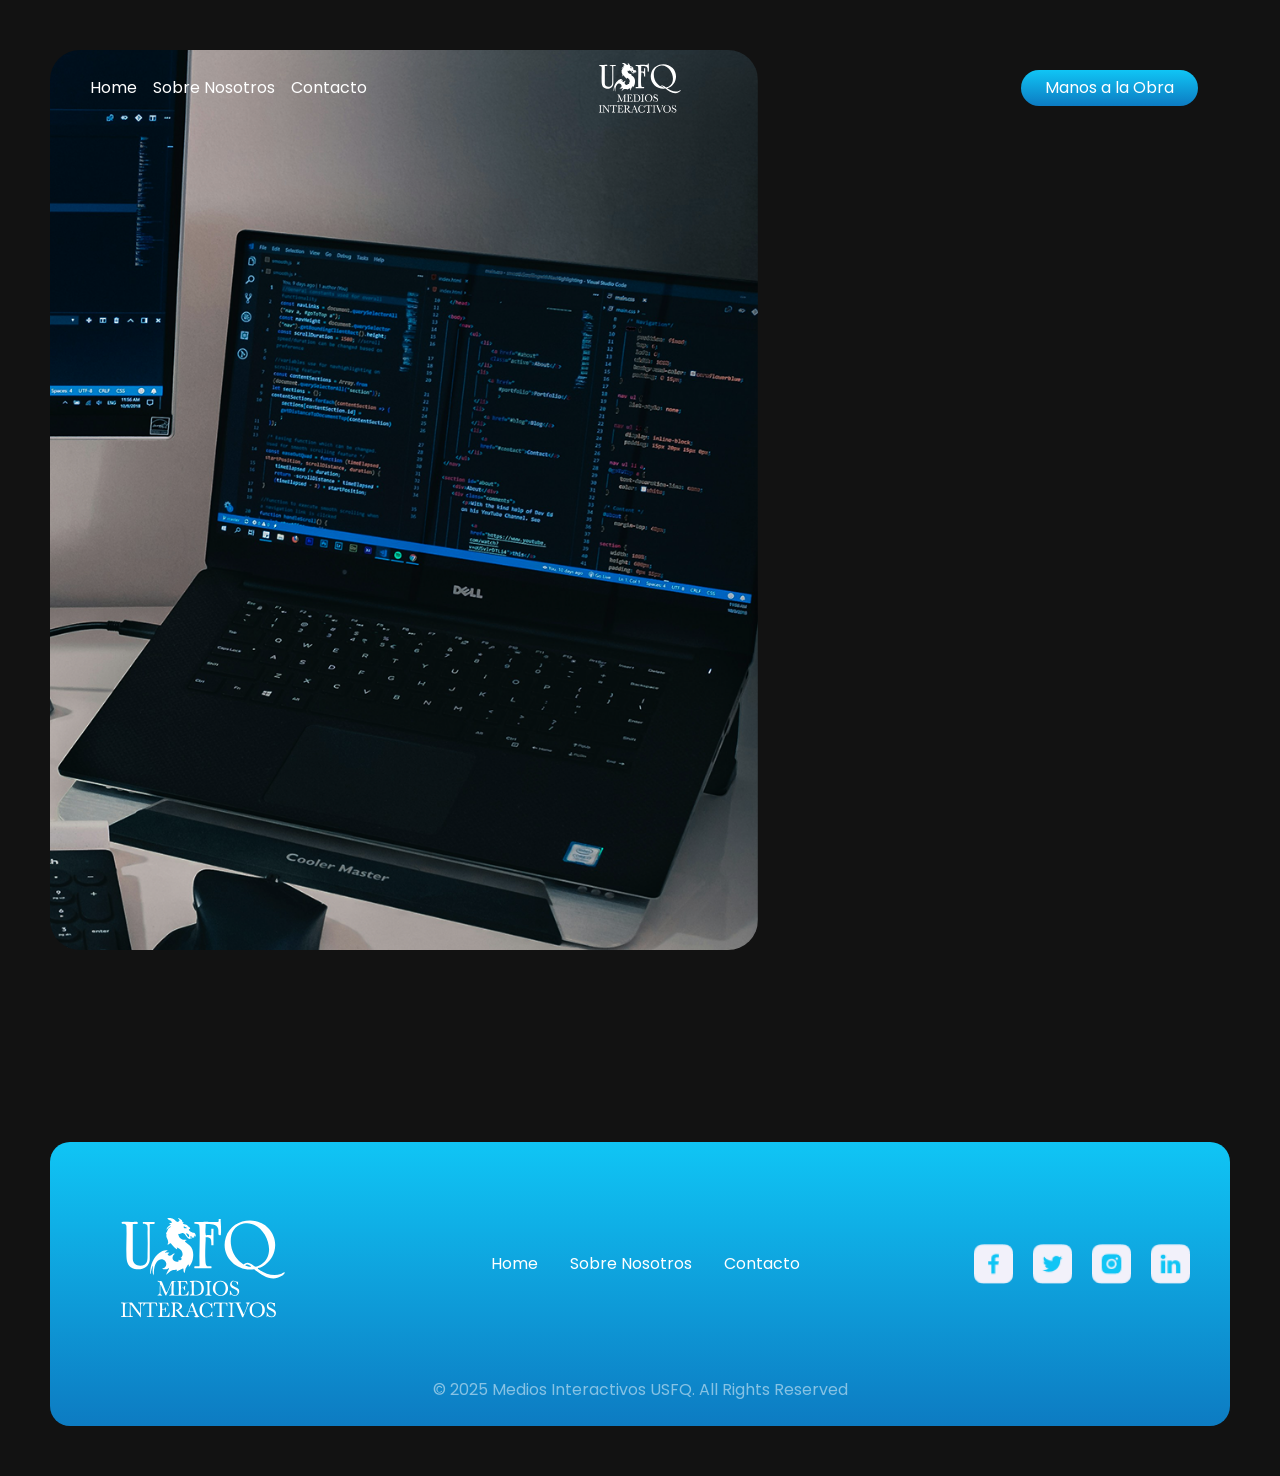
==== BuyerPersona_1/accion.html @ 733eb3bf "Subida del proyecto listo para GitHub Pages" ====
<!DOCTYPE html>
<html lang="es">
<head>
  <meta charset="UTF-8" />
  <meta name="viewport" content="width=device-width, initial-scale=1.0" />
  <title>Medios Interactivos</title>
  <meta name="viewport" content="width=device-width, initial-scale=1" />
  <link href="https://cdn.jsdelivr.net/npm/bootstrap@5.3.0/dist/css/bootstrap.min.css" rel="stylesheet" />
  <link rel="stylesheet" href="style.css">
  <link rel="icon" href="imagenes/Clip path group 1.svg">
  <link rel="stylesheet" href="https://cdnjs.cloudflare.com/ajax/libs/animate.css/4.1.1/animate.min.css"/>
</head>

<body class="text-white borde">

  <!-- SECCIÓN CONTACTO -->
  <section class="position-relative " style="min-height: 100vh; background-color: #121212;">
    <!-- Imagen de fondo alineada a la izquierda -->
    <div class="background-contacto wow animate__animated animate__fadeIn animate__slow"></div>
  <!-- Navbar -->
  <header class="position-absolute top-0 start-0 w-100 wow animate__animated animate__fadeIn animate__slow" style="z-index: 10; ">
    <!-- (tu navbar aquí, sin cambios) -->
<nav class="navbar navbar-expand-md bg-dark navbar-dark">
        <div class="container position-relative">
          <button class="navbar-toggler" type="button" data-bs-toggle="collapse" data-bs-target="#navbarMenu">
            <span class="navbar-toggler-icon"></span>
          </button>
          <div class="collapse navbar-collapse" id="navbarMenu">
            <ul class="navbar-nav">
              <li class="nav-item"><a class="nav-link text-white" href="interes.html">Home</a></li>
              <li class="nav-item"><a class="nav-link text-white" href="decision.html">Sobre Nosotros</a></li>
              <li class="nav-item"><a class="nav-link text-white" href="accion.html">Contacto</a></li>
            </ul>
            <div class="ms-auto">
              <a href="accion.html" class="btn btn-gradient rounded-pill px-4 d-none d-md-inline-block">Manos a la Obra</a>
            </div>
          </div>

          <a class="navbar-brand position-absolute start-50 translate-middle-x" href="#">
            <img src="imagenes/Clip path group.svg" alt="Logo" style="max-height: 50px;" class="img-fluid" />
          </a>
        </div>
      </nav>

  </header>

  

  <!-- Formulario centrado -->
  <div class="container h-100 position-relative wow animate__animated animate__fadeIn animate__delay-0-3s" style="z-index: 5;">
    <div class="row justify-content-end align-items-center min-vh-100">
      <div class="col-12 col-md-6 offset-md-6 px-4 py-5 centrarform">

        <div class="engage-hub-form-embed" id="eh_form_6319723074813952" data-id="6319723074813952"> </div>
<script type="text/javascript" >
var EhAPI = EhAPI || {}; EhAPI.after_load = function(){
EhAPI.set_account('j5hacg2gmiib9tupbtobsent79', 'gmailfvgu');
EhAPI.execute('rules');};(function(d,s,f) {
var sc=document.createElement(s);sc.type='text/javascript';
sc.async=true;sc.src=f;var m=document.getElementsByTagName(s)[0];
m.parentNode.insertBefore(sc,m);
})(document, 'script', '//d2p078bqz5urf7.cloudfront.net/jsapi/ehform.js?v' + new Date().getHours());
</script>

      </div>
    </div>
  </div>
</section>
 
<br> <br> <br> <br> <br> <br> <br> <br>
  <!-- FOOTER -->
  <footer class="py-4 bg-dark text-white-50">
    <div class="container">
      <div class="row align-items-center">
        <div class="col-12 col-md-auto text-center mb-3 mb-md-0 order-1 order-md-1" style="padding: 52px 51px 44px 51px;">
          <img src="imagenes/Clip path group.svg" alt="Imagen Izquierda" style="height: 100px;" />
        </div>
        <div class="col-12 col-md text-center order-2 order-md-2 mb-3 mb-md-0">
          <ul class="nav justify-content-center">
            <li class="nav-item"><a class="nav-link text-white" href="interes.html">Home</a></li>
            <li class="nav-item"><a class="nav-link text-white" href="decision.html">Sobre Nosotros</a></li>
            <li class="nav-item"><a class="nav-link text-white" href="accion.html">Contacto</a></li>
          </ul>
        </div>
        <div
              class="col-12 col-md-auto text-center order-3 order-md-3"
            >
              <a href="https://www.facebook.com/MediosInteractivosUSFQ" target="_blank" style="margin: 0 8px; text-decoration: none;">
                <img src="imagenes/Facebook.png" alt="Facebook" style="height: 40px;" />
              </a>
              <a href="https://x.com/USFQ_Ecuador" target="_blank" style="margin: 0 8px; text-decoration: none;">
                <img src="imagenes/Twitter.png" alt="Twitter" style="height: 40px;" />
              </a>
              <a href="https://www.instagram.com/interactivosusfq/" target="_blank" style="margin: 0 8px; text-decoration: none;">
                <img src="imagenes/Instagram.png" alt="Instagram" style="height: 40px;" />
              </a>
              <a href="https://www.linkedin.com/school/usfq/posts/?feedView=all" target="_blank" style="margin: 0 8px; text-decoration: none;">
                <img src="imagenes/LinkedIn.png" alt="LinkedIn" style="height: 40px;" />
              </a>
              
            </div>
          </div>
      </div>
      <div class="row mt-3">
        <div class="col text-center">
          <p class="mb-0">© 2025 Medios Interactivos USFQ. All Rights Reserved</p>
        </div>
      </div>
    </div>
  </footer>

  <!-- Bootstrap JS -->
  <script src="https://cdn.jsdelivr.net/npm/bootstrap@5.3.0/dist/js/bootstrap.bundle.min.js"></script>
  <script src="https://cdnjs.cloudflare.com/ajax/libs/wow/1.1.2/wow.min.js"></script>

<script>
  new WOW({
    boxClass:     'wow',      // clase que activa wow.js
    animateClass: 'animate__animated',
    offset:       0,
    mobile:       true,
    live:         true,
    resetAnimation: true      // 🔁 habilita repetir animación
  }).init();
</script>
<script>
  document.querySelectorAll('.wow').forEach((el) => {
    el.addEventListener('animationend', () => {
      el.classList.remove('animate__animated', 'animate__fadeIn');
      void el.offsetWidth; // Forzar reflow
      el.classList.add('animate__animated', 'animate__fadeIn');
    });
  });
</script>
</body>
</html>
---- BuyerPersona_1/style.css ----
/* ===============================
   Importación de fuentes
=============================== */
@import url('https://fonts.googleapis.com/css2?family=Lato:ital,wght@0,100;0,300;0,400;0,700;0,900;1,100;1,300;1,400;1,700;1,900&family=Poppins:ital,wght@0,100;0,200;0,300;0,400;0,500;0,600;0,700;0,800;0,900;1,100;1,200;1,300;1,400;1,500;1,600;1,700;1,800;1,900&display=swap');
@import url('https://fonts.googleapis.com/css2?family=DM+Sans:ital,opsz,wght@0,9..40,700;1,9..40,700&display=swap');

/* ===============================
   Globales y Tipografía
=============================== */
body {
  font-family: "Poppins", sans-serif;
  background-color: #121212;
  padding: 50px;
}

h1, h2, .display-1 {
  font-family: "DM Sans", sans-serif;
  font-weight: 700;
}

.dm-sans {
  font-family: "DM Sans", sans-serif;
  font-optical-sizing: auto;
  font-weight: 700;
  font-style: normal;
}

.dm-sans400{
    font-family: "DM Sans", sans-serif;
    font-optical-sizing: auto;
    font-weight: 50; 
    font-style:normal;
    font-size: 18px;
}

.animate__delay-0-2s {
  animation-delay: 0.2s;
}

.animate__delay-0-3s {
  animation-delay: 0.3s;
}

.animate__delay-0-4s {
  animation-delay: 0.4s;
}

.animate__delay-0-5s {
  animation-delay: 0.5s;
}

.animate__delay-0-7s {
  animation-delay: 0.7s;
}

.animate__delay-0-8s {
  animation-delay: 0.8s;
}
/* ===============================
   Utilidades varias
=============================== */
.fondo {
  background-image: url(imagenes/Diseño\ sin\ título\ \(2\)\ 1.png);
}

.borde {
  border: 20px;
}

/* ===============================
   Footer
=============================== */
footer {
  background: linear-gradient(180deg, rgb(16, 197, 245) 0%, rgb(9.34, 49.44, 143) 200%) !important;
  border-radius: 20px;
}


.grid {
  column-count: 4;
  column-gap: 10px;
}

.grid img {
  display: block;
  width: 100%;
  margin-bottom: 10px;
}

.grid-item {
  position: relative;
}

.overlay-text {
  position: absolute;
  top: 0;
  left: 0;
  width: 100%;
  height: 100%;
  background-color: rgba(0, 0, 0, 0.6);
  color: #fff;
  display: flex;
  align-items: center;
  justify-content: center;
  text-align: center;
  opacity: 0;
  transition: opacity 0.3s ease;
}

.grid-item:hover .overlay-text {
  opacity: 1;
}
@media (max-width: 767.98px) {
  .trabajos-section .d-grid {
    grid-template-columns: 1fr !important;
  }
}

@media (max-width: 767.98px) {
  .grid {
    column-count: 2;
  }
}

@media (min-width: 768px) and (max-width: 991.98px) {
  .grid {
    column-count: 3;
  }
}

@media (min-width: 992px) {
  .grid {
    column-count: 4;
  }
}
/* ===============================
   Botón con degradado
=============================== */
.btn-gradient {
  background: linear-gradient(180deg, rgb(16, 197, 245) 0%, rgb(9, 49, 143) 200%);
  border: none;
  color: #fff;
  transition: opacity 0.3s;
}

.btn-gradient:hover {
  opacity: 0.9;
}

/* ===============================
   Formularios
=============================== */
.form-control-dark {
  background-color: rgba(30, 30, 30, 1);
  color: #fff;
  border: 1px solid rgba(30, 30, 30, 1);
  border-radius: 25px;
}

.form-control-dark:focus {
  background-color: rgba(30, 30, 30, 1);
  color: #fff;
  border: 1px solid rgba(30, 30, 30, 1);
  box-shadow: none;
}

.form-control-dark::placeholder {
  color: #6d6363;
  opacity: 1;
}

/* ===============================
   Navbar
=============================== */
.navbar-dark {
  background-color: transparent !important;
}

.navbar-nav .nav-link {
  padding: 18px;
}

.navbar-toggler {
    z-index: 1050; /* Un valor alto para que esté sobre otros elementos */
  }
/* Establece altura mínima en móviles */
@media (max-width: 767.98px) {
  .navbar .container {
    min-height: 70px;
  }
}

/* ===============================
   Tipografía especial para títulos (final-section, trabajos, etc.)
=============================== */
.titulos {
  background: linear-gradient(180deg, #10c5f5, #09318f);
  background-clip: text;
  color: transparent;
  font-size: 64px;
}

@media (max-width: 767.98px) {
  .titulos {
    font-size: 32px;
  }
}

/* ===============================
   Texto con degradado (fade)
=============================== */
.fade {
  background: var(--Gradient, linear-gradient(180deg, #10c5f5 -20.14%, #09318f 242.87%));
  background-clip: text;
  -webkit-background-clip: text;
}

/* ===============================
   Cards
=============================== */
.card {
  background-color: black;
  border-radius: 20px;
}

/* ===============================
   Sección Trabajos (Grid Pinterest)
=============================== */
@media (max-width: 767.98px) {
  .trabajos-section .d-grid {
    grid-template-columns: 1fr !important;
  }

  .d-grid {
    grid-template-columns: 1fr; /* Cambia a una sola columna */
    gap: 16px; /* Mantén el espacio entre los elementos */
    justify-items: center; /* Centra los elementos horizontalmente */
}

.grid-item img {
    max-width: 100%; /* Asegúrate de que las imágenes no excedan el ancho del contenedor */
    height: auto; /* Mantén la proporción de las imágenes */
}
}

/* ===============================
   Sección Final
=============================== */
.final-text {
  font-size: 36px;
}

@media (max-width: 767.98px) {
  .final-text {
    font-size: 22px;
  }
}

/* ===============================
   Word Container para Headings
=============================== */
.word-container {
  white-space: nowrap;
}

.word {
  display: inline-block;
  margin-right: 0.5rem;
  font-weight: 1200;
}

@media (max-width: 767.98px) {
  .word-container {
    white-space: normal;
  }
  .word {
    display: block;
    margin-right: 0;
  }
}

/* ===============================
   Sección Accordion / FAQ
=============================== */
.accordion-button {
  background-color: transparent !important;
  color: #ffffff !important;
  border: none !important;
  box-shadow: none !important;
  font-weight: 600;
  display: flex;
  align-items: center;
  justify-content: flex-start;
  padding: 1rem 1.25rem;
}

.accordion-button::after {
  filter: invert(0) sepia(1) saturate(10) hue-rotate(180deg);
  color: #10C5F5;
}

.accordion-item {
  background-color: transparent;
  border: none;
  margin-bottom: 4rem;
}

.accordion-button:not(.collapsed) {
  border: 1px solid #10C5F5 !important;
  border-bottom: none !important;
  border-radius: 6px 6px 0 0 !important;
  background-color: transparent !important;
  box-shadow: none !important;
}

.accordion-collapse.show {
  border: 1px solid #10C5F5 !important;
  border-top: none !important;
  border-radius: 0 0 6px 6px !important;
  background-color: transparent !important;
  box-shadow: none !important;
}

.accordion-body {
  color: #cfcfcf;
  line-height: 1.6;
  background-color: transparent;
}

/* ===============================
   Media Queries Globales
=============================== */

/* Ajustes para pantallas móviles y medianas */
@media (max-width: 767.98px) {
  .hero-content {
    padding-left: 0;
    margin-right: 70px;
    
  }
  
  .titulos {
    font-size: 32px;
  }
  
  .final-text {
    font-size: 22px;
  }
  
  .hero-content h1 {
    font-size: 40px !important; /* Ajusta según prefieras */
  }
  
  .hero-content p {
    font-size: 16px !important; /* Ajusta el tamaño del párrafo */
  }
}

@media (min-width: 768px) and (max-width: 991.98px) {
  .grid {
    column-count: 3;
  }
}

@media (min-width: 992px) {
  .grid {
    column-count: 4;
  }

}

.btn-responsive {
    padding: 0.5rem 1rem;
    font-size: 14px;
  }
  
  /* En pantallas medianas y superiores, aumentamos el tamaño de los botones */
  @media (min-width: 768px) {
    .btn-responsive {
      padding: 0.75rem 1.5rem;
      font-size: 16px;
      justify-content: center;
    }
  }

  .btn-responsive {
    font-size: 16px !important;
    padding: 0.75rem 1.5rem !important;
  }
  
  
  @media (max-width: 767.98px) {
    .contacto-section .position-absolute.start-0.h-100 {
      width: 100% !important;
      height: 300px;
      background-size: cover !important;
      border-radius: 20px !important;
    }
  
    .contact-form-wrapper {
      padding: 1.5rem;
      max-width: 100%;
      margin: 0 1rem;
    }
  
    .form-control-dark {
      font-size: 14px;
      padding: 0.75rem 1rem;
    }
  
    .form-control-dark::placeholder {
      font-size: 14px;
    }
  }
  
  .imagen-contacto {
    background: url('imagenes/Contact.png') center/cover no-repeat;
    z-index: 1;
  }
  
  /* RESPONSIVE */
  @media (max-width: 767.98px) {
    .contacto-responsive .imagen-contacto {
      background-size: cover;
      background-position: center;
      border-radius: 0;
    }
  
    .contacto-responsive .col-12 {
      padding: 2rem 1rem;
    }
  
    .contacto-responsive form .form-control {
      font-size: 14px;
    }
  
    .contacto-responsive h2 {
      font-size: 28px;
    }
  }
  
  .background-contacto {
    position: absolute;
    top: 0;
    left: 0;
    height: 100%;
    width: 60%;
    background: url('imagenes/Contact.png') center/cover no-repeat;
    border-radius: 30px;
    z-index: 1;
  }
  .centrarform {
    position: relative;
    left: -110px;
    top: 50px;
  }
  
  /* Responsive: en pantallas pequeñas, imagen ocupa todo el ancho */
  @media (max-width: 767.98px) {
    .background-contacto {
      width: 100%;
      height: 100%;
      border-radius: 30px;
    }
    .centrarform{
      left: 0;
      top: 50px;
      padding: 1.5rem 1rem; /* ajusta el padding para móvil */
    }
  }

  .parent {
    display: grid;
    grid-template-columns: repeat(7, 1fr);
    grid-template-rows: repeat(6, 1fr);
    gap: 20px;
  } 

.parent div {
  position: relative;
  overflow: hidden;
  border-radius: 20px;
}

.parent img {
  width: 100%;
  height: 100%;
  object-fit: cover;
  display: block;
  border-radius: 20px;
  transition: transform 0.4s ease;
}

.overlay {
  position: absolute;
  top: 0;
  left: 0;
  width: 100%;
  height: 100%;
  background-color: rgba(0, 0, 0, 0.6);
  color: #fff;
  display: flex;
  align-items: center;
  justify-content: center;
  text-align: center;
  opacity: 0;
  transition: opacity 0.3s ease;
  border-radius: 20px;
}

.parent div:hover .overlay {
  opacity: 1;
}

.parent div:hover .overlay {
  opacity: 1;
}



.div1 {
  grid-column: span 2 / span 2;
  grid-row: span 2 / span 2;
}

.div2 {
  grid-row: span 2 / span 2;
  grid-column-start: 3;
}

.div3 {
  grid-column: span 3 / span 3;
  grid-row: span 2 / span 2;
  grid-column-start: 3;
  grid-row-start: 3;
}

.div4 {
  grid-column: span 2 / span 2;
  grid-row: span 3 / span 3;
  grid-column-start: 6;
  grid-row-start: 1;
}

.div5 {
  grid-column: span 3 / span 3;
  grid-row: span 2 / span 2;
  grid-column-start: 1;
  grid-row-start: 5;
}

.div6 {
  grid-column: span 2 / span 2;
  grid-row: span 3 / span 3;
  grid-column-start: 6;
  grid-row-start: 4;
}

.div7 {
  grid-column: span 2 / span 2;
  grid-row: span 2 / span 2;
  grid-column-start: 4;
  grid-row-start: 5;
}

.div8 {
  grid-column: span 2 / span 2;
  grid-row: span 2 / span 2;
  grid-column-start: 1;
  grid-row-start: 3;
}

.div9 {
  grid-column: span 2 / span 2;
  grid-row: span 2 / span 2;
  grid-column-start: 4;
  grid-row-start: 1;
}

.parent img {
  width: 100%;
  height: 100%;
  object-fit: cover;
  border-radius: 20px;
}

/* Media Queries for Responsive Design */
@media (max-width: 1200px) {
  .parent {
    grid-template-columns: repeat(4, 1fr);
    grid-template-rows: repeat(9, 1fr);
  }

  .div1, .div2, .div3, .div4, .div5, .div6, .div7, .div8, .div9 {
    grid-column: span 2 / span 2;
    grid-row: span 2 / span 2;
  }
}

@media (max-width: 768px) {
  .parent {
    grid-template-columns: repeat(2, 1fr);
    grid-template-rows: repeat(9, 1fr);
  }

  .div1, .div2, .div3, .div4, .div5, .div6, .div7, .div8, .div9 {
    grid-column: span 2 / span 2;
    grid-row: span 2 / span 2;
  }
}

@media (max-width: 480px) {
  .parent {
    grid-template-columns: 1fr;
    grid-template-rows: repeat(9, 1fr);
  }

  .div1, .div2, .div3, .div4, .div5, .div6, .div7, .div8, .div9 {
    grid-column: span 1 / span 1;
    grid-row: span 1 / span 1;
  }
}

.overlay-image {
  position: absolute;
  left: 50%;
  top: 60%;
  transform: translate(-50%, -50%);
  width: 100%;
  height: auto;
  object-fit: cover;
}

@media (max-width: 767.98px) {
  .overlay-image {
    transform: translate(-50%, -50%);
    width: 450px;
    height: 90%;
    object-fit: cover;
    top: 55%;
    border-radius: 20px;
  }
}

.evento-carousel-wrapper {
  overflow: hidden;
  position: relative;
  width: 100%;
  padding: 0 0 30px 0; /* top right bottom left */
}

.evento-carousel-track {
  display: flex;
  gap: 80px;
  animation: eventoScroll 40s linear infinite;
  width: max-content;
}

@keyframes eventoScroll {
  0% {
    transform: translateX(0%);
  }
  100% {
    transform: translateX(-50%);
  }
}

.evento-img {
  height: 150px;
  flex-shrink: 0;
  border-radius: 20px;
  transition: transform 0.3s ease;
}

.evento-img:hover {
  transform: scale(1.05);
}
/* Responsive */
@media (max-width: 768px) {
  .evento-img {
    height: 150px;
  }
}

.animate__fadeInCustom {
  --animate-duration: 2.5s;
  --animate-delay: 1s;
}

.btn-ancho {
  padding: 28px 56px !important;
  font-size: 20px;
  font-weight: 600;
  border-radius: 50px;
}

.mt{
  margin-top: -100px !important;
}
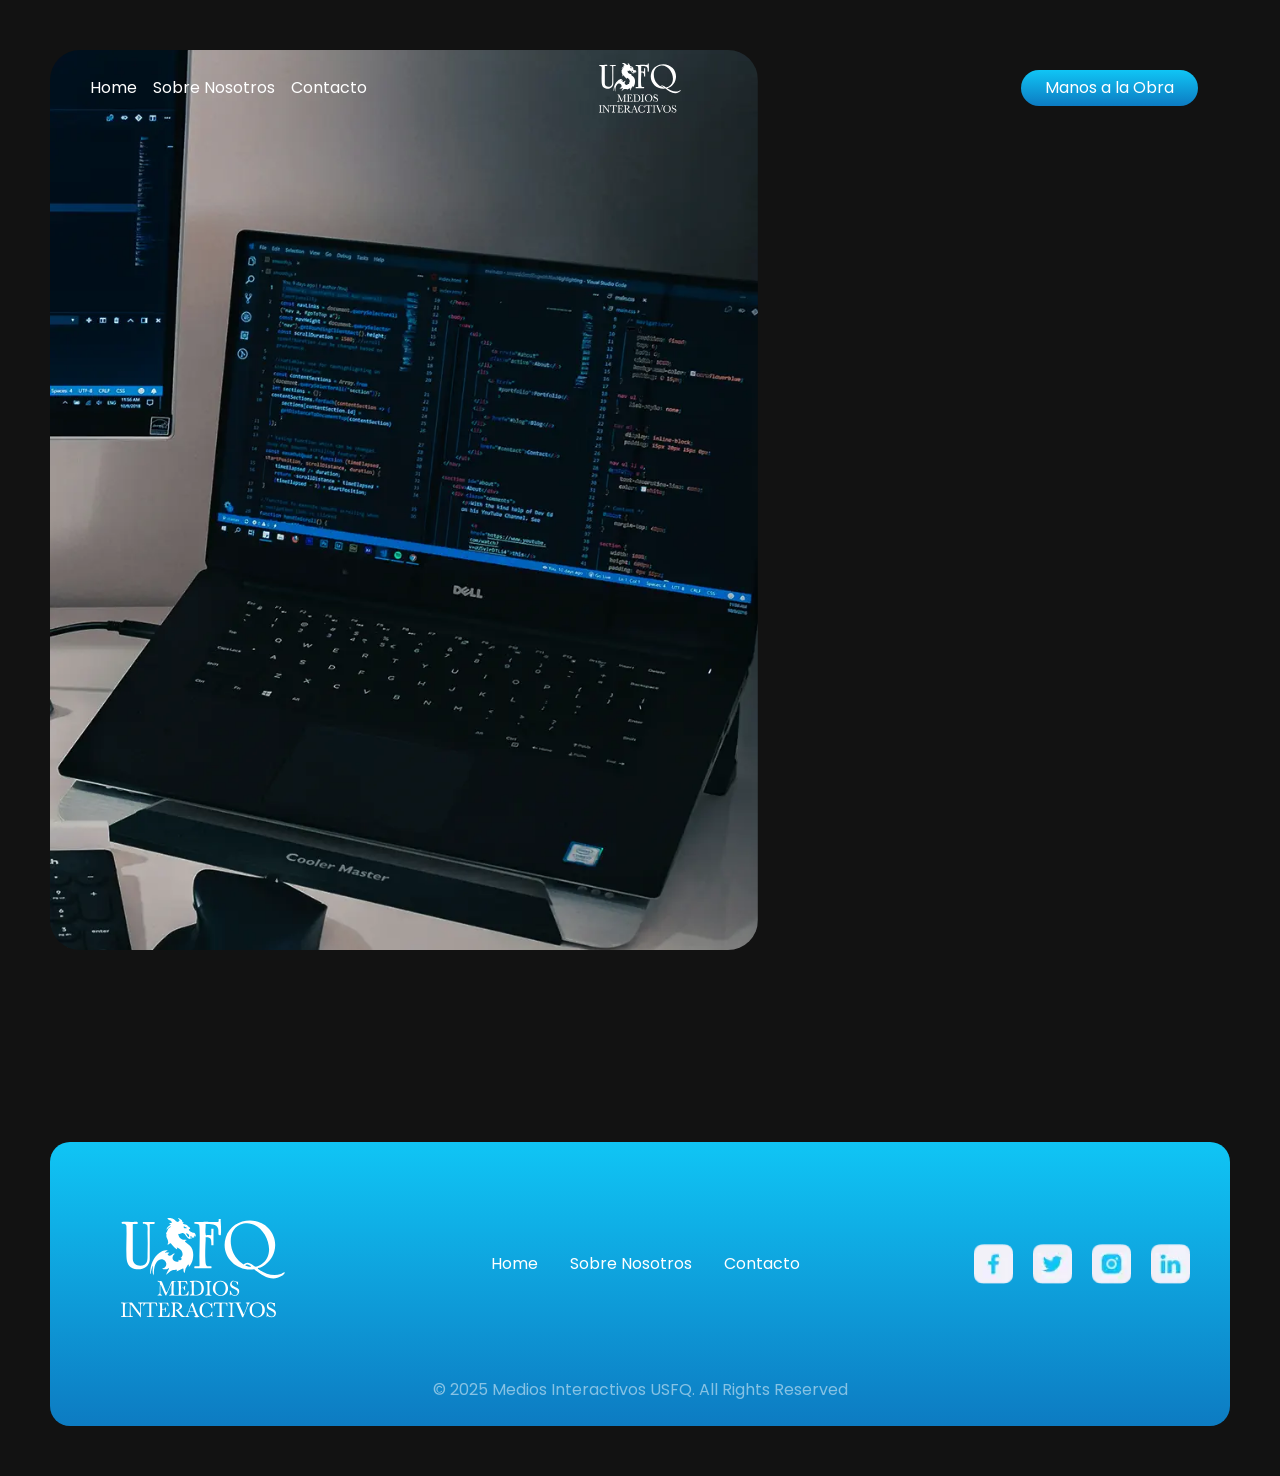
==== commit a395e390: "Optimización de todo el proyecto con SEO" ====
--- a/BuyerPersona_1/accion.html
+++ b/BuyerPersona_1/accion.html
@@ -1,14 +1,30 @@
 <!DOCTYPE html>
 <html lang="es">
 <head>
+  <!-- Google tag (gtag.js) -->
+  <script async src="https://www.googletagmanager.com/gtag/js?id=G-LGJJ7N65V6"></script>
+  <script>
+    window.dataLayer = window.dataLayer || [];
+    function gtag(){dataLayer.push(arguments);}
+    gtag('js', new Date());
+
+    gtag('config', 'G-LGJJ7N65V6');
+  </script>
   <meta charset="UTF-8" />
   <meta name="viewport" content="width=device-width, initial-scale=1.0" />
   <title>Medios Interactivos</title>
   <meta name="viewport" content="width=device-width, initial-scale=1" />
+  <meta name="description" content="Contáctate con nosotros para más información sobre la carrera de Medios Interactivos." />
+  <link rel="preload" as="image" href="imagenes/Contact.webp" />
+
   <link href="https://cdn.jsdelivr.net/npm/bootstrap@5.3.0/dist/css/bootstrap.min.css" rel="stylesheet" />
   <link rel="stylesheet" href="style.css">
   <link rel="icon" href="imagenes/Clip path group 1.svg">
   <link rel="stylesheet" href="https://cdnjs.cloudflare.com/ajax/libs/animate.css/4.1.1/animate.min.css"/>
+  <link rel="preconnect" href="https://fonts.googleapis.com">
+  <link rel="preconnect" href="https://fonts.gstatic.com" crossorigin>
+  <link rel="preconnect" href="https://cdnjs.cloudflare.com">
+  <link rel="preconnect" href="https://cdn.jsdelivr.net">
 </head>
 
 <body class="text-white borde">
@@ -22,7 +38,7 @@
     <!-- (tu navbar aquí, sin cambios) -->
 <nav class="navbar navbar-expand-md bg-dark navbar-dark">
         <div class="container position-relative">
-          <button class="navbar-toggler" type="button" data-bs-toggle="collapse" data-bs-target="#navbarMenu">
+          <button class="navbar-toggler" type="button" data-bs-toggle="collapse" data-bs-target="#navbarMenu" aria-label="Abrir menú de navegación">
             <span class="navbar-toggler-icon"></span>
           </button>
           <div class="collapse navbar-collapse" id="navbarMenu">
@@ -36,7 +52,7 @@
             </div>
           </div>
 
-          <a class="navbar-brand position-absolute start-50 translate-middle-x" href="#">
+          <a class="navbar-brand position-absolute start-50 translate-middle-x" href="../index.html">
             <img src="imagenes/Clip path group.svg" alt="Logo" style="max-height: 50px;" class="img-fluid" />
           </a>
         </div>
@@ -46,28 +62,44 @@
 
   
 
+  <main>
   <!-- Formulario centrado -->
-  <div class="container h-100 position-relative wow animate__animated animate__fadeIn animate__delay-0-3s" style="z-index: 5;">
-    <div class="row justify-content-end align-items-center min-vh-100">
-      <div class="col-12 col-md-6 offset-md-6 px-4 py-5 centrarform">
+    <div class="container h-100 position-relative wow animate__animated animate__fadeIn animate__delay-0-3s" style="z-index: 5;">
+      <div class="row justify-content-end align-items-center min-vh-100">
+        <div class="col-12 col-md-6 offset-md-6 px-4 py-5 centrarform">
 
-        <div class="engage-hub-form-embed" id="eh_form_6319723074813952" data-id="6319723074813952"> </div>
-<script type="text/javascript" >
-var EhAPI = EhAPI || {}; EhAPI.after_load = function(){
-EhAPI.set_account('j5hacg2gmiib9tupbtobsent79', 'gmailfvgu');
-EhAPI.execute('rules');};(function(d,s,f) {
-var sc=document.createElement(s);sc.type='text/javascript';
-sc.async=true;sc.src=f;var m=document.getElementsByTagName(s)[0];
-m.parentNode.insertBefore(sc,m);
-})(document, 'script', '//d2p078bqz5urf7.cloudfront.net/jsapi/ehform.js?v' + new Date().getHours());
-</script>
+          <div class="engage-hub-form-embed" id="eh_form_6319723074813952" data-id="6319723074813952"> </div>
+          <script type="text/javascript" >
+          var EhAPI = EhAPI || {}; EhAPI.after_load = function(){
+          EhAPI.set_account('j5hacg2gmiib9tupbtobsent79', 'gmailfvgu');
+          EhAPI.execute('rules');};(function(d,s,f) {
+          var sc=document.createElement(s);sc.type='text/javascript';
+          sc.async=true;sc.src=f;var m=document.getElementsByTagName(s)[0];
+          m.parentNode.insertBefore(sc,m);
+          })(document, 'script', '//d2p078bqz5urf7.cloudfront.net/jsapi/ehform.js?v' + new Date().getHours());
+          </script>
 
+          <script>
+            // Esperar a que el iframe cargue y agregarle un título
+            window.addEventListener('load', () => {
+              const observer = new MutationObserver(() => {
+                const iframe = document.querySelector('iframe[src*="ehform"]');
+                if (iframe && !iframe.title) {
+                  iframe.title = "Formulario de contacto para Medios Interactivos";
+                  observer.disconnect();
+                }
+              });
+              observer.observe(document.body, { childList: true, subtree: true });
+            });
+          </script>
+
+        </div>
       </div>
     </div>
-  </div>
-</section>
- 
-<br> <br> <br> <br> <br> <br> <br> <br>
+  </section>
+  
+  <br> <br> <br> <br> <br> <br> <br> <br>
+  </main>
   <!-- FOOTER -->
   <footer class="py-4 bg-dark text-white-50">
     <div class="container">
@@ -86,16 +118,16 @@
               class="col-12 col-md-auto text-center order-3 order-md-3"
             >
               <a href="https://www.facebook.com/MediosInteractivosUSFQ" target="_blank" style="margin: 0 8px; text-decoration: none;">
-                <img src="imagenes/Facebook.png" alt="Facebook" style="height: 40px;" />
+                <img src="imagenes/Facebook.webp" alt="Facebook" style="height: 40px;" />
               </a>
               <a href="https://x.com/USFQ_Ecuador" target="_blank" style="margin: 0 8px; text-decoration: none;">
-                <img src="imagenes/Twitter.png" alt="Twitter" style="height: 40px;" />
+                <img src="imagenes/Twitter.webp" alt="Twitter" style="height: 40px;" />
               </a>
               <a href="https://www.instagram.com/interactivosusfq/" target="_blank" style="margin: 0 8px; text-decoration: none;">
-                <img src="imagenes/Instagram.png" alt="Instagram" style="height: 40px;" />
+                <img src="imagenes/Instagram.webp" alt="Instagram" style="height: 40px;" />
               </a>
               <a href="https://www.linkedin.com/school/usfq/posts/?feedView=all" target="_blank" style="margin: 0 8px; text-decoration: none;">
-                <img src="imagenes/LinkedIn.png" alt="LinkedIn" style="height: 40px;" />
+                <img src="imagenes/LinkedIn.webp" alt="LinkedIn" style="height: 40px;" />
               </a>
               
             </div>
--- a/BuyerPersona_1/style.css
+++ b/BuyerPersona_1/style.css
@@ -2,7 +2,7 @@
    Importación de fuentes
 =============================== */
 @import url('https://fonts.googleapis.com/css2?family=Lato:ital,wght@0,100;0,300;0,400;0,700;0,900;1,100;1,300;1,400;1,700;1,900&family=Poppins:ital,wght@0,100;0,200;0,300;0,400;0,500;0,600;0,700;0,800;0,900;1,100;1,200;1,300;1,400;1,500;1,600;1,700;1,800;1,900&display=swap');
-@import url('https://fonts.googleapis.com/css2?family=DM+Sans:ital,opsz,wght@0,9..40,700;1,9..40,700&display=swap');
+@import url('https://fonts.googleapis.com/css2?family=Poppins&display=swap&font-display=swap');
 
 /* ===============================
    Globales y Tipografía
@@ -60,7 +60,7 @@
    Utilidades varias
 =============================== */
 .fondo {
-  background-image: url(imagenes/Diseño\ sin\ título\ \(2\)\ 1.png);
+  background-image: url(imagenes/Diseño\ sin\ título\ \(2\)\ 1.webp);
 }
 
 .borde {
@@ -414,7 +414,7 @@
   }
   
   .imagen-contacto {
-    background: url('imagenes/Contact.png') center/cover no-repeat;
+    background: url('imagenes/Contact.webp') center/cover no-repeat;
     z-index: 1;
   }
   
@@ -445,7 +445,7 @@
     left: 0;
     height: 100%;
     width: 60%;
-    background: url('imagenes/Contact.png') center/cover no-repeat;
+    background: url('imagenes/Contact.webp') center/cover no-repeat;
     border-radius: 30px;
     z-index: 1;
   }
